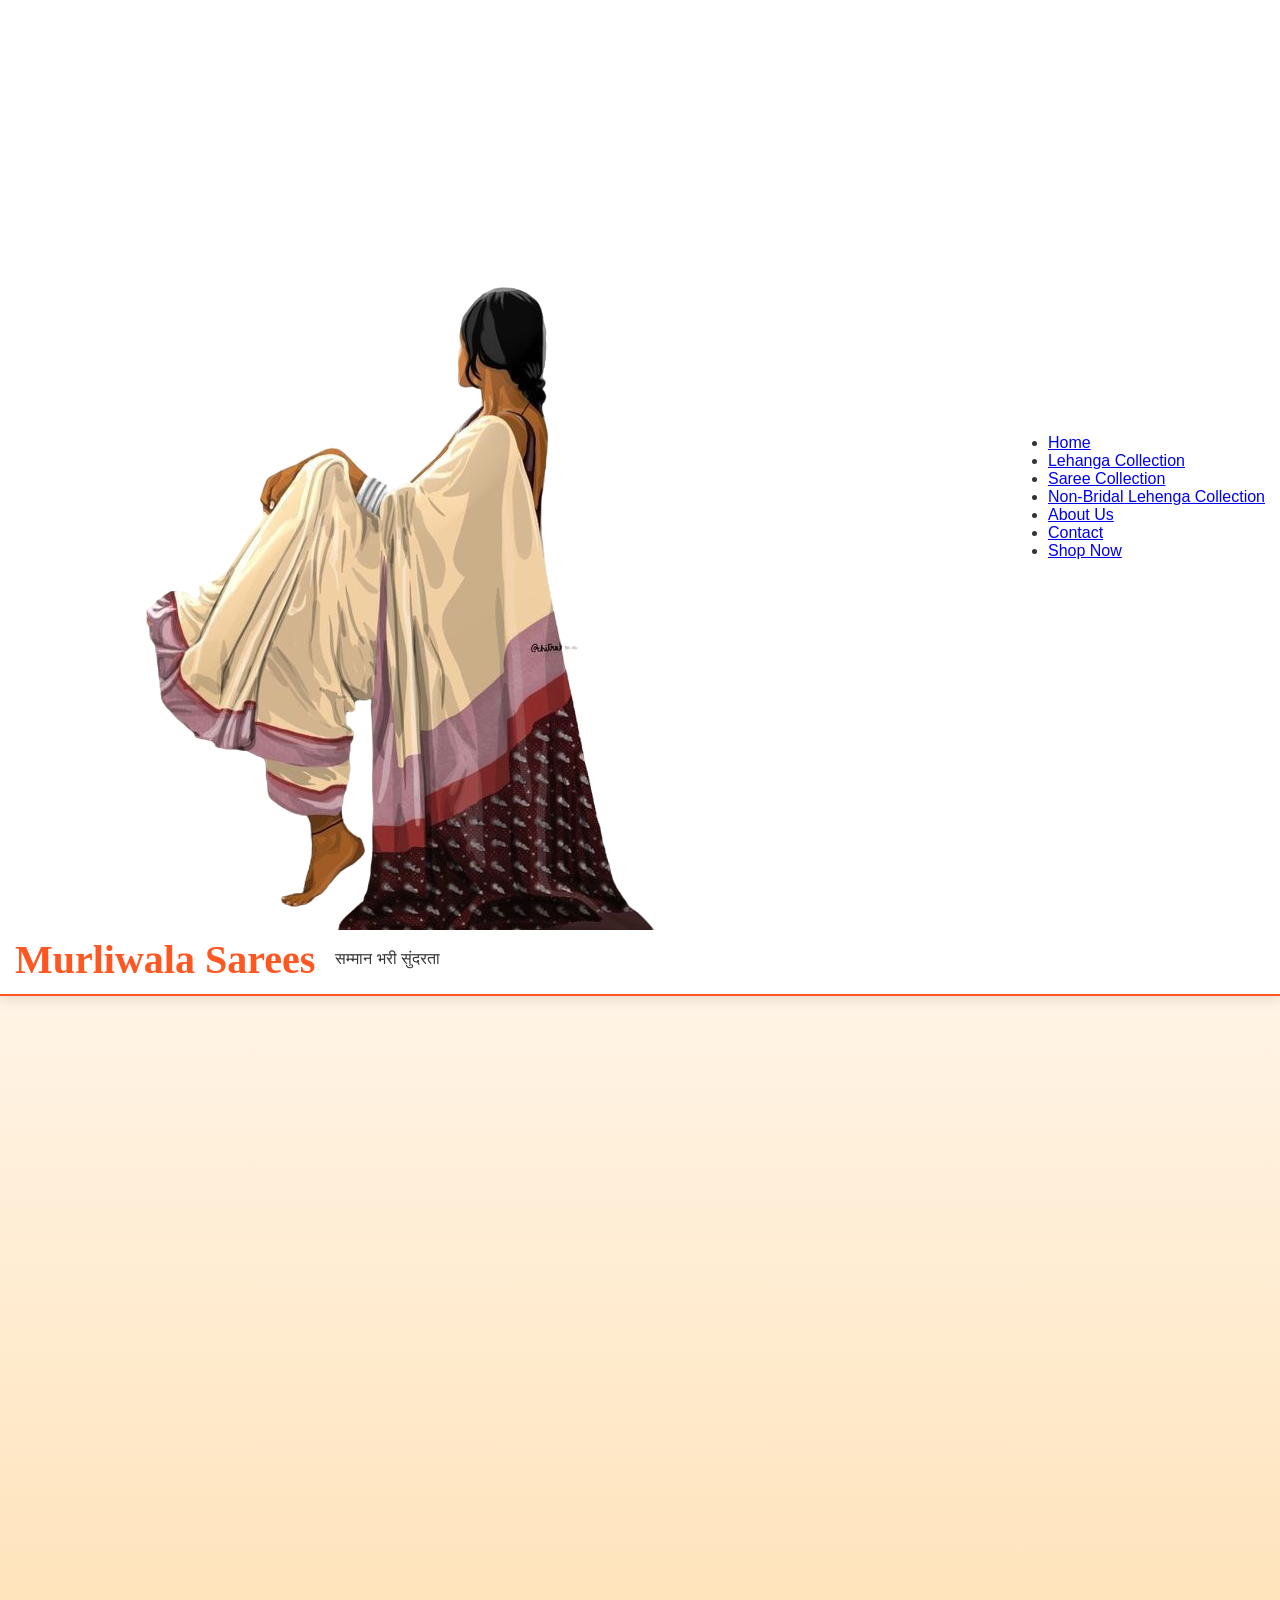
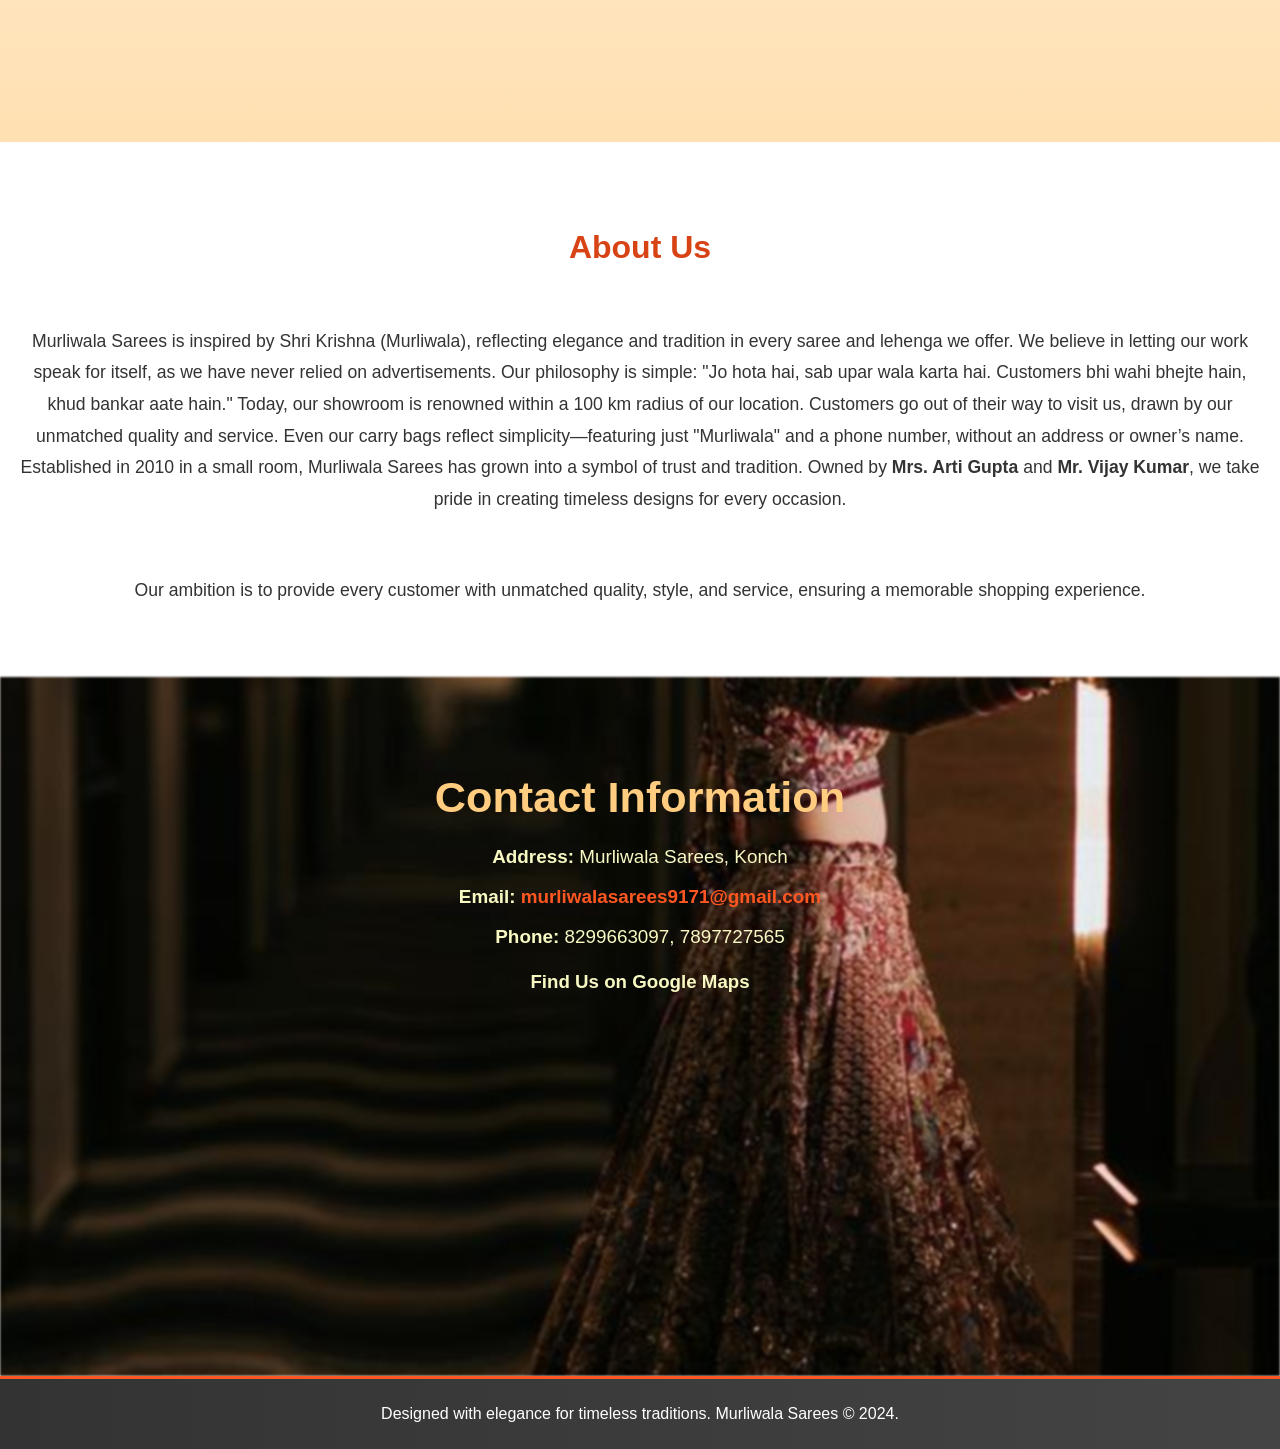
==== about.html @ 793ab2b8 "Initial commit" ====
<!DOCTYPE html>
<html lang="en">
<head>
    <meta charset="UTF-8">
    <meta name="viewport" content="width=device-width, initial-scale=1.0">
    <title>Murliwala Sarees</title>
    <link rel="stylesheet" href="home.css">
</head>
<body>
    <header>
        <div class="header-content">
            <img src="logo.png" alt="Murliwala Logo" class="logo-image">
            <div class="logo">
                <h1>Murliwala Sarees</h1>
                <p>सम्मान भरी सुंदरता</p>
            </div>
        </div>
        <nav>
            <ul class="nav">
                <li><a href="home.html">Home</a></li>
                <li><a href="lehanga.html">Lehanga Collection</a></li>
                <li><a href="saree.html">Saree Collection</a></li>
                <li><a href="lancha.html">Non-Bridal Lehenga Collection</a></li>
                <li><a href="#about">About Us</a></li>
                <li><a href="#contact">Contact</a></li>
                <li><a target="_blank" href="https://maps.app.goo.gl/zSAYXkmhcjWzedgK6" >Shop Now</a></li>
            
            </ul>
        </nav>
    </header>

    <main>
        <section id="home" class="video-section">
            <video autoplay loop muted>
                <source src="IMG_0142.mov" type="video/mp4">
            </video>
        </section>

        <section id="about" class="about-section">
            <h2>About Us</h2>
            <p>Murliwala Sarees is inspired by Shri Krishna (Murliwala), reflecting elegance and tradition in every saree and lehenga we offer.

                We believe in letting our work speak for itself, as we have never relied on advertisements. Our philosophy is simple: "Jo hota hai, sab upar wala karta hai. Customers bhi wahi bhejte hain, khud bankar aate hain."
                
                Today, our showroom is renowned within a 100 km radius of our location. Customers go out of their way to visit us, drawn by our unmatched quality and service. Even our carry bags reflect simplicity—featuring just "Murliwala" and a phone number, without an address or owner’s name.
                
                Established in 2010 in a small room, Murliwala Sarees has grown into a symbol of trust and tradition. Owned by <b>Mrs. Arti Gupta</b> and <b> Mr. Vijay Kumar</b>, we take pride in creating timeless designs for every occasion.</p>
            <p>Our ambition is to provide every customer with unmatched quality, style, and service, ensuring a memorable shopping experience.</p>
        </section>

        <section id="contact" class="contact-section">
            <h2>Contact Information</h2>
            <p><strong>Address:</strong> Murliwala Sarees, Konch</p>
            <p><strong>Email:</strong> <a href="mailto:murliwalasarees9171@gmail.com">murliwalasarees9171@gmail.com</a></p>
            <p><strong>Phone:</strong> 8299663097, 7897727565</p>
            <h3>Find Us on Google Maps</h3>
            <iframe 
                src="https://www.google.com/maps/embed?pb=!1m18!1m12!1m3!1d3641.2320705434124!2d79.14484531434269!3d25.99481888399678!2m3!1f0!2f0!3f0!3m2!1i1024!2i768!4f13.1!3m3!1m2!1s0x399c52682dc9b57b%3A0x93c0e0e54a19d317!2sJawahar%20Nagar%2C%20Konch%2C%20Uttar%20Pradesh!5e0!3m2!1sen!2sin!4v1700000000000!5m2!1sen!2sin" 
                width="100%" height="300" style="border:0;" allowfullscreen="" loading="lazy"></iframe>
        </section>
    </main>

    <footer>
        <p>Designed with elegance for timeless traditions. Murliwala Sarees &copy; 2024.</p>
    </footer>
</body>
</html>
---- home.css ----
body {
    font-family: Arial, Helvetica, sans-serif;
    margin: 0;
    padding: 0;
    background: linear-gradient(to bottom, #fff4e6, #f8f3f3);
    color: #333;
}

header {
    background-color: #fff;
    padding: 10px 15px;
    box-shadow: 0 4px 12px rgba(0, 0, 0, 0.1);
    position: sticky;
    top: 0;
    z-index: 1000;
    display: flex;
    justify-content: space-between;
    align-items: center;
    flex-wrap: wrap;
    transition: transform 0.3s ease;
    border-bottom: 2px solid #ff5722 ;
}

.header-container {
    width: 100%;
    display: flex;
    justify-content: space-between;
    align-items: center;
    flex-wrap: wrap;
}

header .logo {
    display: flex;
    align-items: center;
    gap: 20px;
    flex: 0.7;
    min-width: 150px;
}

header .logo h1 {
    font-size: 2.5rem;
    color: #ff5722;
    font-family: 'Papyrus', Fantasy;
    margin: 0;
}

header .logo .logo-image {
    width: 50px;
    height: 50px;
    border-radius: 45%;
    object-fit: cover;
    box-shadow: 0px 2px 12px rgba(0, 0, 0, 0.4);
    border: 1px #ff5722 solid;
}

.main-nav {
    flex: 2;
    min-width: 300px;
    
}

.main-nav ul {
    list-style: none;
    padding: 0;
    margin: 0;
    display: flex;
    gap: 20px;
    flex-wrap: wrap;
    justify-content: space-evenly;
}

.main-nav ul li {
    position: relative;
}

.main-nav ul li a {
    text-decoration: none;
    font-size: 14px;
    font-weight: bold;
    color: #333;
    padding: 8px 15px;
    border-radius: 15px;
    transition: all 0.3s ease;
    white-space: nowrap;
}

.main-nav ul li a:hover {
    color: #fff;
    background-color: #ff5722;
    transform: translateY(-3px);
}

.dropdown-menu {
    display: none;
    position: absolute;
    top: 27px;
    left: 0;
    background-color: #fff;
    border-radius: 15px;
    box-shadow: 0 8px 12px rgba(0, 0, 0, 0.5);
    z-index: 1000;
    min-width: 200px;
    padding: 10px 0;
    opacity: 0;
    visibility: hidden;
    transform: translateY(-10px);
    transition: all 0.3s ease;
}

.main-nav ul li:hover .dropdown-menu {
    display: block;
    opacity: 1;
    visibility: visible;
    transform: translateY(0);
}

.dropdown-menu li a {
    padding: 10px 15px;
    color: #fff;
    font-size: 14px;
    text-transform: capitalize;
    transition: all 0.3s ease;
    border-radius: 5px;
    display: block;
}

.dropdown-menu li a:hover {
    background-color: #ff5722;
    transform: translateX(5px);
}

.header-icons {
    display: flex;
    gap: 15px;
    align-items: center;
    flex: 1;
    justify-content: flex-end;
    min-width: 150px;
}

.header-icons .icon {
    font-size: 26px;
    color: #ff5722;
    transition: all 0.3s ease;
}

.header-icons .icon:hover {
    color: #e64a19;
    transform: translateY(-5px);
}

.search-bar {
    display: flex;
    align-items: center;
    border: 2px solid #ff5722;
    border-radius: 20px;
    overflow: hidden;
    background: #fff;
    position: relative;
    padding: 0 10px;
    width: 250px;
    transition: all 0.3s ease;
}

.search-input {
    padding: 8px 10px;
    font-size: 16px;
    border: none;
    outline: none;
    width: 100%;
    background: none;
    transition: all 0.3s ease;
}

.search-input:focus {
    width: 300px;
    outline: none;
}

.search-icon {
    font-size: 18px;
    color: #ff5722;
    cursor: pointer;
    margin-left: 10px;
    transition: color 0.3s ease;
}

.search-icon:hover {
    color: #e64a19;
}

.hero p {
    font-size: 1.2rem;
    margin: 10px 0 20px;
    color: #666;
}

.hero .btn {
    background: #ff5722;
    color: #fff;
    padding: 10px 20px;
    text-decoration: none;
    font-size: 16px;
    border-radius: 5px;
    box-shadow: 0 4px 6px rgba(0, 0, 0, 0.2);
    transition: background 0.3s, transform 0.2s;
}

.hero .btn:hover {
    background: #e64a19;
    transform: scale(1.05);
}

section {
    padding: 40px 20px;
    text-align: center;
}

section h2 {
    font-size: 2rem;
    margin-bottom: 10px;
    color: #d84315;
}

section p {
    font-size: 1rem;
    line-height: 1.6;
}

footer {
    background-color: #222;
    color: #fff;
    padding: 20px 0px;
    text-align: center;
    font-family: 'Arial', sans-serif;
    border-top: 3px solid #ff5722;
    position: relative;
}

.footer-logo h2 {
    font-size: 1.8rem;
    color: #ff5722;
    margin: 0 0 10px 0;
    font-family: 'Papyrus', Fantasy;
    letter-spacing: 10px;
}

.footer-socials {
    display: flex;
    gap: 20px;
    justify-content: center;
    margin-top: 1px;
}

.footer-socials .social-icon {
    font-size: 24px;
    color: #fff;
    transition: color 0.3s ease, transform 0.3s ease;
}

.footer-socials .social-icon:hover {
    color: #ff5722;
    transform: translateY(-5px);
}

.footer-note p {
    font-size: 14px;
    color: #e0e0e0;
    margin-top: 15px;
    font-family: 'Arial', sans-serif;
    letter-spacing: 2.5px;
}

@media (max-width: 760px) {
    .footer-container {
        flex-direction: column;
        text-align: center;
    }

    .footer-socials {
        gap: 15px;
    }

    .footer-logo h2 {
        font-size: 1.8rem;
    }
}







/* Video Section Styles */
.video-section {
    position: relative;
    height: 74vh;
    overflow: hidden;
    background: linear-gradient(to top, #ffe0b2, #fff4e6);
    opacity: 0;
    animation: fadeInUp 1.5s ease-out forwards, slideInUp 1s ease-out forwards;
    animation-delay: 0.2s, 0.2s;
}

.video-section video {
    width: 100%;
    height: 100%;
    object-fit: cover;
    opacity: 0;
    animation: fadeInVideo 1.5s ease-out forwards;
    animation-delay: 0.5s;
}

.about-section {
    display: flex;
    align-items: center;
    justify-content: center;
    gap: 40px;
    flex-wrap: wrap;
    text-align: center;
    padding: 60px 20px;
    background: #fff;
    opacity: 0;
    animation: fadeInUp 1s forwards, slideInLeft 1s forwards;
    animation-delay: 0.5s, 1s;
}

.about-text {
    flex: 1;
    max-width: 600px;
    text-align: left;
    opacity: 0;
    animation: slideInLeft 1s forwards;
    animation-delay: 0.8s;
}

.about-text h2 {
    font-size: 2.5rem;
    color: #d84315;
    margin-bottom: 20px;
    text-align: center;
    opacity: 0;
    animation: fadeIn 1s forwards;
    animation-delay: 1.1s;
}

.about-section p {
    font-size: 1.1rem;
    line-height: 1.8;
    margin: 10px 0;
    opacity: 0;
    animation: fadeIn 1s forwards;
    animation-delay: 1.6s;
}

.about-image {
    flex: 1;
    max-width: 600px;
    display: flex;
    justify-content: center;
    opacity: 0;
    animation: slideInRight 1s forwards;
    animation-delay: 1.2s;
}

.about-image video {
    border-radius: 30px;
    box-shadow: 0px 4px 20px rgba(0, 0, 0, 0.1);
    height: auto;
    max-height: 500px;
    opacity: 0;
    animation: zoomIn 1.4s forwards;
    animation-delay: 1.6s;
}

/* Keyframe Animations */
@keyframes fadeIn {
    0% {
        opacity: 0;
    }
    100% {
        opacity: 1;
    }
}

@keyframes fadeInUp {
    0% {
        opacity: 0;
        transform: translateY(20px);
    }
    100% {
        opacity: 1;
        transform: translateY(0);
    }
}

@keyframes fadeInVideo {
    0% {
        opacity: 0;
    }
    100% {
        opacity: 1;
    }
}

@keyframes slideInUp {
    0% {
        transform: translateY(30px);
        opacity: 0;
    }
    100% {
        transform: translateY(0);
        opacity: 1;
    }
}

@keyframes slideInLeft {
    0% {
        transform: translateX(-50px);
        opacity: 0;
    }
    100% {
        transform: translateX(0);
        opacity: 1;
    }
}

@keyframes slideInRight {
    0% {
        transform: translateX(50px);
        opacity: 0;
    }
    100% {
        transform: translateX(0);
        opacity: 1;
    }
}

@keyframes zoomIn {
    0% {
        transform: scale(0.8);
        opacity: 0;
    }
    100% {
        transform: scale(1);
        opacity: 1;
    }
}

@keyframes bounceIn {
    0% {
        transform: scale(0.3);
        opacity: 0;
    }
    50% {
        transform: scale(1.1);
    }
    70% {
        transform: scale(0.9);
    }
    100% {
        transform: scale(1);
        opacity: 1;
    }
}


.contact-section {
    position: relative;
    padding: 60px 20px;
    color: rgb(248, 248, 195);
    text-align: center;
}

.contact-section::before {
    content: "";
    position: absolute;
    top: 0;
    left: 0;
    right: 0;
    bottom: 0;
    background: url('contact.jpeg') no-repeat center center/cover;
    filter: blur(1px);
    z-index: -1;
    opacity: 1;
}

.contact-section * {
    font-family: 'Poppins', sans-serif;
}

.contact-section h2 {
    font-size: 2.7rem;
    color: #ffcc80;
    margin-bottom: 20px;
}

.contact-section p {
    font-size: 1.18rem;
    line-height: 1.6;
    margin: 10px 0;
}

.contact-section a {
    color: #ff5722;
    text-decoration: none;
    font-weight: bold;
}

.contact-form {
    margin: 20px auto;
    max-width: 500px;
    background: rgb(247, 247, 218);
    padding: 20px;
    box-shadow: 0 4px 8px rgba(0, 0, 0, 0.1);
    border-radius: 10px;
    position: relative;
}

.contact-form h3 {
    margin-bottom: 10px;
    color: #333;
    font-size: 1.5rem;
}

.contact-form input,
.contact-form textarea {
    width: 100%;
    margin: 10px 0;
    padding: 10px;
    border: 1px solid #ddd;
    border-radius: 5px;
    font-size: 1rem;
    box-sizing: border-box;
}

.contact-form button {
    background-color: #d84315;
    color: #fff;
    padding: 10px 20px;
    border: none;
    border-radius: 50px;
    font-size: 1rem;
    cursor: pointer;
}

.contact-section {
    opacity: 0;
    animation: fadeInUp 2.5s ease-out forwards;
    animation-delay: 1.5s, 2s;
}

.contact-section h2,
.contact-section p,
.contact-section form {
    opacity: 0;
    animation: fadeInUp 1s forwards;
    animation-delay: 2s;
}

.contact-form input,
.contact-form textarea {
    opacity: 0;
    animation: fadeInUp 1s forwards;
    animation-delay: 2.3s;
}






footer {
    background: linear-gradient(to right, #333, #444);
    color: #fff;
    text-align: center;
    padding: 10px 0;
}












.social-links a {
    color: #ff5722;
    margin: 0 10px;
    font-weight: bold;
    display: inline-flex;
}

.social-links a:hover {
    color: #ffcc80;
    text-decoration: underline;
}

.social-links i {
    margin-right: 8px;
    font-size: 1.3rem; 
}

.map-container {
    margin-top: 20px;
    border-radius: 20px;
    overflow: hidden;
}


.feedback-section * {
    margin: 0;
    padding: 0;
    box-sizing: border-box;
    font-family: 'Poppins', sans-serif;
}

.feedback-section {
    display: flex;
    justify-content: center;
    align-items: center;
    height: 100vh;
    padding: 20px;
    text-align: center;
    background: url('fb04.webp') no-repeat center center/cover;
    backdrop-filter: blur(12px);
    color: #fff;
    position: relative;
    z-index: 1;
    animation: fadeIn 1.2s ease-in-out;
}

.feedback-section::before {
    content: "";
    position: absolute;
    top: 0;
    left: 0;
    width: 100%;
    height: 100%;
    background: rgba(0, 0, 0, 0.5);
    z-index: -1;
}

.feedback-container {
    max-width: 700px;
    background: rgba(0, 0, 0, 0.85);
    padding: 50px;
    border-radius: 25px;
    box-shadow: 0px 12px 25px rgba(0, 0, 0, 0.5);
    transform: scale(0.9);
    transition: transform 0.6s ease-in-out, box-shadow 0.6s ease-in-out;
    animation: popIn 1s ease forwards;
}

.feedback-container:hover {
    transform: scale(1.05);
    box-shadow: 0px 15px 30px rgba(0, 0, 0, 0.6);
}

h2 {
    font-size: 3rem;
    margin-bottom: 25px;
    color: #ffd27f;
    animation: slideDown 0.8s ease-in-out;
}

.feedback-display {
    font-size: 1.2rem;
    line-height: 1.8;
    color: #dcdcdc;
    min-height: 130px;
    opacity: 0;
    transform: translateY(30px);
    animation: fadeInUp 0.8s ease-in-out 0.4s forwards;
}

.google-feedback {
    margin-top: 35px;
}

.google-feedback a {
    text-decoration: none;
    color: #333;
    background: #ffd27f;
    padding: 15px 30px;
    border-radius: 35px;
    font-weight: bold;
    display: inline-block;
    transition: background 0.3s ease, transform 0.3s ease;
    animation: bounceIn 1.2s ease 1s forwards;
}

.google-feedback a:hover {
    background: #ffb74d;
    transform: scale(1.1);
}

@keyframes fadeIn {
    0% {
        opacity: 0;
    }
    100% {
        opacity: 1;
    }
}

@keyframes popIn {
    0% {
        opacity: 0;
        transform: scale(0.85);
    }
    100% {
        opacity: 1;
        transform: scale(1);
    }
}

@keyframes slideDown {
    0% {
        transform: translateY(-40px);
        opacity: 0;
    }
    100% {
        transform: translateY(0);
        opacity: 1;
    }
}

@keyframes fadeInUp {
    0% {
        opacity: 0;
        transform: translateY(30px);
    }
    100% {
        opacity: 1;
        transform: translateY(0);
    }
}

@keyframes bounceIn {
    0% {
        transform: scale(0.7);
        opacity: 0;
    }
    60% {
        transform: scale(1.1);
        opacity: 1;
    }
    100% {
        transform: scale(1);
    }
}

.section-to-animate {
    opacity: 0;
    transition: opacity 0.8s ease-in-out, transform 0.8s ease-in-out;
}

.section-to-animate.active {
    opacity: 1;
    transform: translateY(0);
}

.section-to-animate {
    transform: translateY(20px);
}
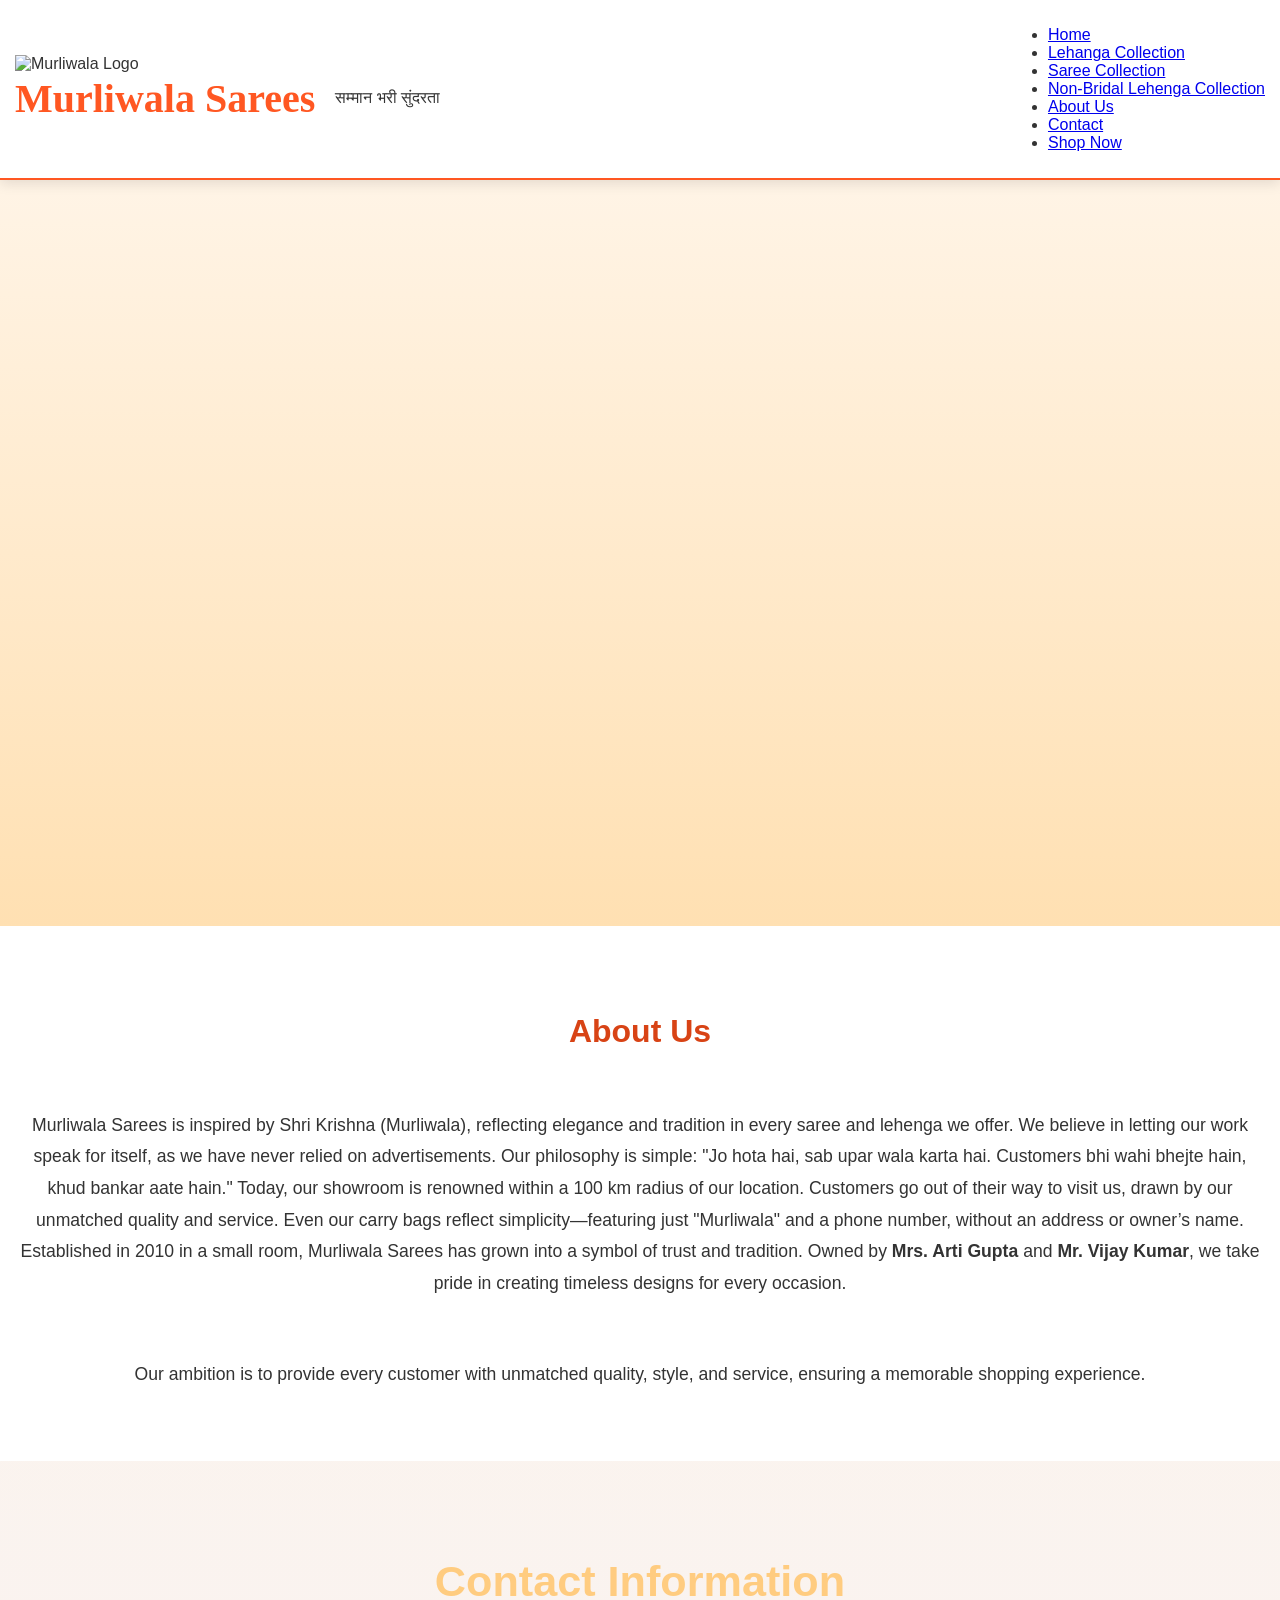
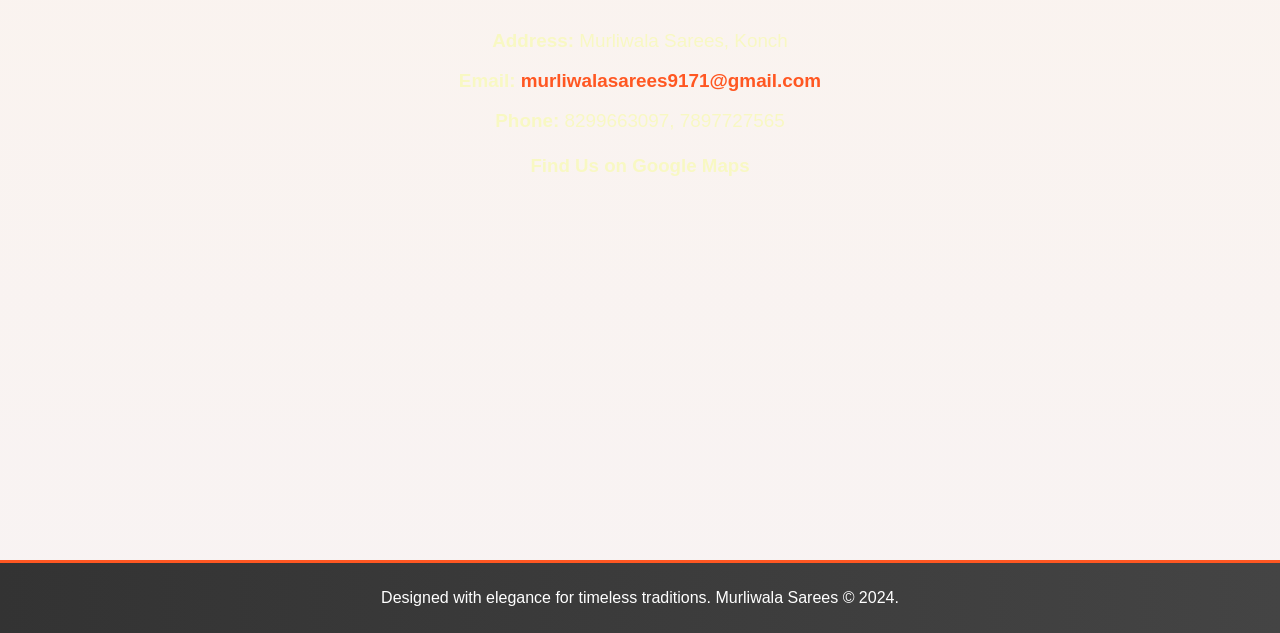
==== commit 399fabad: "Move media assets to assets folder and update links" ====
--- a/about.html
+++ b/about.html
@@ -1,67 +1,67 @@
-<!DOCTYPE html>
-<html lang="en">
-<head>
-    <meta charset="UTF-8">
-    <meta name="viewport" content="width=device-width, initial-scale=1.0">
-    <title>Murliwala Sarees</title>
-    <link rel="stylesheet" href="home.css">
-</head>
-<body>
-    <header>
-        <div class="header-content">
-            <img src="logo.png" alt="Murliwala Logo" class="logo-image">
-            <div class="logo">
-                <h1>Murliwala Sarees</h1>
-                <p>सम्मान भरी सुंदरता</p>
-            </div>
-        </div>
-        <nav>
-            <ul class="nav">
-                <li><a href="home.html">Home</a></li>
-                <li><a href="lehanga.html">Lehanga Collection</a></li>
-                <li><a href="saree.html">Saree Collection</a></li>
-                <li><a href="lancha.html">Non-Bridal Lehenga Collection</a></li>
-                <li><a href="#about">About Us</a></li>
-                <li><a href="#contact">Contact</a></li>
-                <li><a target="_blank" href="https://maps.app.goo.gl/zSAYXkmhcjWzedgK6" >Shop Now</a></li>
-            
-            </ul>
-        </nav>
-    </header>
-
-    <main>
-        <section id="home" class="video-section">
-            <video autoplay loop muted>
-                <source src="IMG_0142.mov" type="video/mp4">
-            </video>
-        </section>
-
-        <section id="about" class="about-section">
-            <h2>About Us</h2>
-            <p>Murliwala Sarees is inspired by Shri Krishna (Murliwala), reflecting elegance and tradition in every saree and lehenga we offer.
-
-                We believe in letting our work speak for itself, as we have never relied on advertisements. Our philosophy is simple: "Jo hota hai, sab upar wala karta hai. Customers bhi wahi bhejte hain, khud bankar aate hain."
-                
-                Today, our showroom is renowned within a 100 km radius of our location. Customers go out of their way to visit us, drawn by our unmatched quality and service. Even our carry bags reflect simplicity—featuring just "Murliwala" and a phone number, without an address or owner’s name.
-                
-                Established in 2010 in a small room, Murliwala Sarees has grown into a symbol of trust and tradition. Owned by <b>Mrs. Arti Gupta</b> and <b> Mr. Vijay Kumar</b>, we take pride in creating timeless designs for every occasion.</p>
-            <p>Our ambition is to provide every customer with unmatched quality, style, and service, ensuring a memorable shopping experience.</p>
-        </section>
-
-        <section id="contact" class="contact-section">
-            <h2>Contact Information</h2>
-            <p><strong>Address:</strong> Murliwala Sarees, Konch</p>
-            <p><strong>Email:</strong> <a href="mailto:murliwalasarees9171@gmail.com">murliwalasarees9171@gmail.com</a></p>
-            <p><strong>Phone:</strong> 8299663097, 7897727565</p>
-            <h3>Find Us on Google Maps</h3>
-            <iframe 
-                src="https://www.google.com/maps/embed?pb=!1m18!1m12!1m3!1d3641.2320705434124!2d79.14484531434269!3d25.99481888399678!2m3!1f0!2f0!3f0!3m2!1i1024!2i768!4f13.1!3m3!1m2!1s0x399c52682dc9b57b%3A0x93c0e0e54a19d317!2sJawahar%20Nagar%2C%20Konch%2C%20Uttar%20Pradesh!5e0!3m2!1sen!2sin!4v1700000000000!5m2!1sen!2sin" 
-                width="100%" height="300" style="border:0;" allowfullscreen="" loading="lazy"></iframe>
-        </section>
-    </main>
-
-    <footer>
-        <p>Designed with elegance for timeless traditions. Murliwala Sarees &copy; 2024.</p>
-    </footer>
-</body>
-</html>
+<!DOCTYPE html>
+<html lang="en">
+<head>
+    <meta charset="UTF-8">
+    <meta name="viewport" content="width=device-width, initial-scale=1.0">
+    <title>Murliwala Sarees</title>
+    <link rel="stylesheet" href="home.css">
+</head>
+<body>
+    <header>
+        <div class="header-content">
+            <img src="assets/logo.png" alt="Murliwala Logo" class="logo-image">
+            <div class="logo">
+                <h1>Murliwala Sarees</h1>
+                <p>सम्मान भरी सुंदरता</p>
+            </div>
+        </div>
+        <nav>
+            <ul class="nav">
+                <li><a href="home.html">Home</a></li>
+                <li><a href="lehanga.html">Lehanga Collection</a></li>
+                <li><a href="saree.html">Saree Collection</a></li>
+                <li><a href="lancha.html">Non-Bridal Lehenga Collection</a></li>
+                <li><a href="#about">About Us</a></li>
+                <li><a href="#contact">Contact</a></li>
+                <li><a target="_blank" href="https://maps.app.goo.gl/zSAYXkmhcjWzedgK6" >Shop Now</a></li>
+            
+            </ul>
+        </nav>
+    </header>
+
+    <main>
+        <section id="home" class="video-section">
+            <video autoplay loop muted>
+                <source src="assets/IMG_0142.mov" type="video/mp4">
+            </video>
+        </section>
+
+        <section id="about" class="about-section">
+            <h2>About Us</h2>
+            <p>Murliwala Sarees is inspired by Shri Krishna (Murliwala), reflecting elegance and tradition in every saree and lehenga we offer.
+
+                We believe in letting our work speak for itself, as we have never relied on advertisements. Our philosophy is simple: "Jo hota hai, sab upar wala karta hai. Customers bhi wahi bhejte hain, khud bankar aate hain."
+                
+                Today, our showroom is renowned within a 100 km radius of our location. Customers go out of their way to visit us, drawn by our unmatched quality and service. Even our carry bags reflect simplicity—featuring just "Murliwala" and a phone number, without an address or owner’s name.
+                
+                Established in 2010 in a small room, Murliwala Sarees has grown into a symbol of trust and tradition. Owned by <b>Mrs. Arti Gupta</b> and <b> Mr. Vijay Kumar</b>, we take pride in creating timeless designs for every occasion.</p>
+            <p>Our ambition is to provide every customer with unmatched quality, style, and service, ensuring a memorable shopping experience.</p>
+        </section>
+
+        <section id="contact" class="contact-section">
+            <h2>Contact Information</h2>
+            <p><strong>Address:</strong> Murliwala Sarees, Konch</p>
+            <p><strong>Email:</strong> <a href="mailto:murliwalasarees9171@gmail.com">murliwalasarees9171@gmail.com</a></p>
+            <p><strong>Phone:</strong> 8299663097, 7897727565</p>
+            <h3>Find Us on Google Maps</h3>
+            <iframe 
+                src="https://www.google.com/maps/embed?pb=!1m18!1m12!1m3!1d3641.2320705434124!2d79.14484531434269!3d25.99481888399678!2m3!1f0!2f0!3f0!3m2!1i1024!2i768!4f13.1!3m3!1m2!1s0x399c52682dc9b57b%3A0x93c0e0e54a19d317!2sJawahar%20Nagar%2C%20Konch%2C%20Uttar%20Pradesh!5e0!3m2!1sen!2sin!4v1700000000000!5m2!1sen!2sin" 
+                width="100%" height="300" style="border:0;" allowfullscreen="" loading="lazy"></iframe>
+        </section>
+    </main>
+
+    <footer>
+        <p>Designed with elegance for timeless traditions. Murliwala Sarees &copy; 2024.</p>
+    </footer>
+</body>
+</html>
--- a/home.css
+++ b/home.css
@@ -1,776 +1,776 @@
-body {
-    font-family: Arial, Helvetica, sans-serif;
-    margin: 0;
-    padding: 0;
-    background: linear-gradient(to bottom, #fff4e6, #f8f3f3);
-    color: #333;
-}
-
-header {
-    background-color: #fff;
-    padding: 10px 15px;
-    box-shadow: 0 4px 12px rgba(0, 0, 0, 0.1);
-    position: sticky;
-    top: 0;
-    z-index: 1000;
-    display: flex;
-    justify-content: space-between;
-    align-items: center;
-    flex-wrap: wrap;
-    transition: transform 0.3s ease;
-    border-bottom: 2px solid #ff5722 ;
-}
-
-.header-container {
-    width: 100%;
-    display: flex;
-    justify-content: space-between;
-    align-items: center;
-    flex-wrap: wrap;
-}
-
-header .logo {
-    display: flex;
-    align-items: center;
-    gap: 20px;
-    flex: 0.7;
-    min-width: 150px;
-}
-
-header .logo h1 {
-    font-size: 2.5rem;
-    color: #ff5722;
-    font-family: 'Papyrus', Fantasy;
-    margin: 0;
-}
-
-header .logo .logo-image {
-    width: 50px;
-    height: 50px;
-    border-radius: 45%;
-    object-fit: cover;
-    box-shadow: 0px 2px 12px rgba(0, 0, 0, 0.4);
-    border: 1px #ff5722 solid;
-}
-
-.main-nav {
-    flex: 2;
-    min-width: 300px;
-    
-}
-
-.main-nav ul {
-    list-style: none;
-    padding: 0;
-    margin: 0;
-    display: flex;
-    gap: 20px;
-    flex-wrap: wrap;
-    justify-content: space-evenly;
-}
-
-.main-nav ul li {
-    position: relative;
-}
-
-.main-nav ul li a {
-    text-decoration: none;
-    font-size: 14px;
-    font-weight: bold;
-    color: #333;
-    padding: 8px 15px;
-    border-radius: 15px;
-    transition: all 0.3s ease;
-    white-space: nowrap;
-}
-
-.main-nav ul li a:hover {
-    color: #fff;
-    background-color: #ff5722;
-    transform: translateY(-3px);
-}
-
-.dropdown-menu {
-    display: none;
-    position: absolute;
-    top: 27px;
-    left: 0;
-    background-color: #fff;
-    border-radius: 15px;
-    box-shadow: 0 8px 12px rgba(0, 0, 0, 0.5);
-    z-index: 1000;
-    min-width: 200px;
-    padding: 10px 0;
-    opacity: 0;
-    visibility: hidden;
-    transform: translateY(-10px);
-    transition: all 0.3s ease;
-}
-
-.main-nav ul li:hover .dropdown-menu {
-    display: block;
-    opacity: 1;
-    visibility: visible;
-    transform: translateY(0);
-}
-
-.dropdown-menu li a {
-    padding: 10px 15px;
-    color: #fff;
-    font-size: 14px;
-    text-transform: capitalize;
-    transition: all 0.3s ease;
-    border-radius: 5px;
-    display: block;
-}
-
-.dropdown-menu li a:hover {
-    background-color: #ff5722;
-    transform: translateX(5px);
-}
-
-.header-icons {
-    display: flex;
-    gap: 15px;
-    align-items: center;
-    flex: 1;
-    justify-content: flex-end;
-    min-width: 150px;
-}
-
-.header-icons .icon {
-    font-size: 26px;
-    color: #ff5722;
-    transition: all 0.3s ease;
-}
-
-.header-icons .icon:hover {
-    color: #e64a19;
-    transform: translateY(-5px);
-}
-
-.search-bar {
-    display: flex;
-    align-items: center;
-    border: 2px solid #ff5722;
-    border-radius: 20px;
-    overflow: hidden;
-    background: #fff;
-    position: relative;
-    padding: 0 10px;
-    width: 250px;
-    transition: all 0.3s ease;
-}
-
-.search-input {
-    padding: 8px 10px;
-    font-size: 16px;
-    border: none;
-    outline: none;
-    width: 100%;
-    background: none;
-    transition: all 0.3s ease;
-}
-
-.search-input:focus {
-    width: 300px;
-    outline: none;
-}
-
-.search-icon {
-    font-size: 18px;
-    color: #ff5722;
-    cursor: pointer;
-    margin-left: 10px;
-    transition: color 0.3s ease;
-}
-
-.search-icon:hover {
-    color: #e64a19;
-}
-
-.hero p {
-    font-size: 1.2rem;
-    margin: 10px 0 20px;
-    color: #666;
-}
-
-.hero .btn {
-    background: #ff5722;
-    color: #fff;
-    padding: 10px 20px;
-    text-decoration: none;
-    font-size: 16px;
-    border-radius: 5px;
-    box-shadow: 0 4px 6px rgba(0, 0, 0, 0.2);
-    transition: background 0.3s, transform 0.2s;
-}
-
-.hero .btn:hover {
-    background: #e64a19;
-    transform: scale(1.05);
-}
-
-section {
-    padding: 40px 20px;
-    text-align: center;
-}
-
-section h2 {
-    font-size: 2rem;
-    margin-bottom: 10px;
-    color: #d84315;
-}
-
-section p {
-    font-size: 1rem;
-    line-height: 1.6;
-}
-
-footer {
-    background-color: #222;
-    color: #fff;
-    padding: 20px 0px;
-    text-align: center;
-    font-family: 'Arial', sans-serif;
-    border-top: 3px solid #ff5722;
-    position: relative;
-}
-
-.footer-logo h2 {
-    font-size: 1.8rem;
-    color: #ff5722;
-    margin: 0 0 10px 0;
-    font-family: 'Papyrus', Fantasy;
-    letter-spacing: 10px;
-}
-
-.footer-socials {
-    display: flex;
-    gap: 20px;
-    justify-content: center;
-    margin-top: 1px;
-}
-
-.footer-socials .social-icon {
-    font-size: 24px;
-    color: #fff;
-    transition: color 0.3s ease, transform 0.3s ease;
-}
-
-.footer-socials .social-icon:hover {
-    color: #ff5722;
-    transform: translateY(-5px);
-}
-
-.footer-note p {
-    font-size: 14px;
-    color: #e0e0e0;
-    margin-top: 15px;
-    font-family: 'Arial', sans-serif;
-    letter-spacing: 2.5px;
-}
-
-@media (max-width: 760px) {
-    .footer-container {
-        flex-direction: column;
-        text-align: center;
-    }
-
-    .footer-socials {
-        gap: 15px;
-    }
-
-    .footer-logo h2 {
-        font-size: 1.8rem;
-    }
-}
-
-
-
-
-
-
-
-/* Video Section Styles */
-.video-section {
-    position: relative;
-    height: 74vh;
-    overflow: hidden;
-    background: linear-gradient(to top, #ffe0b2, #fff4e6);
-    opacity: 0;
-    animation: fadeInUp 1.5s ease-out forwards, slideInUp 1s ease-out forwards;
-    animation-delay: 0.2s, 0.2s;
-}
-
-.video-section video {
-    width: 100%;
-    height: 100%;
-    object-fit: cover;
-    opacity: 0;
-    animation: fadeInVideo 1.5s ease-out forwards;
-    animation-delay: 0.5s;
-}
-
-.about-section {
-    display: flex;
-    align-items: center;
-    justify-content: center;
-    gap: 40px;
-    flex-wrap: wrap;
-    text-align: center;
-    padding: 60px 20px;
-    background: #fff;
-    opacity: 0;
-    animation: fadeInUp 1s forwards, slideInLeft 1s forwards;
-    animation-delay: 0.5s, 1s;
-}
-
-.about-text {
-    flex: 1;
-    max-width: 600px;
-    text-align: left;
-    opacity: 0;
-    animation: slideInLeft 1s forwards;
-    animation-delay: 0.8s;
-}
-
-.about-text h2 {
-    font-size: 2.5rem;
-    color: #d84315;
-    margin-bottom: 20px;
-    text-align: center;
-    opacity: 0;
-    animation: fadeIn 1s forwards;
-    animation-delay: 1.1s;
-}
-
-.about-section p {
-    font-size: 1.1rem;
-    line-height: 1.8;
-    margin: 10px 0;
-    opacity: 0;
-    animation: fadeIn 1s forwards;
-    animation-delay: 1.6s;
-}
-
-.about-image {
-    flex: 1;
-    max-width: 600px;
-    display: flex;
-    justify-content: center;
-    opacity: 0;
-    animation: slideInRight 1s forwards;
-    animation-delay: 1.2s;
-}
-
-.about-image video {
-    border-radius: 30px;
-    box-shadow: 0px 4px 20px rgba(0, 0, 0, 0.1);
-    height: auto;
-    max-height: 500px;
-    opacity: 0;
-    animation: zoomIn 1.4s forwards;
-    animation-delay: 1.6s;
-}
-
-/* Keyframe Animations */
-@keyframes fadeIn {
-    0% {
-        opacity: 0;
-    }
-    100% {
-        opacity: 1;
-    }
-}
-
-@keyframes fadeInUp {
-    0% {
-        opacity: 0;
-        transform: translateY(20px);
-    }
-    100% {
-        opacity: 1;
-        transform: translateY(0);
-    }
-}
-
-@keyframes fadeInVideo {
-    0% {
-        opacity: 0;
-    }
-    100% {
-        opacity: 1;
-    }
-}
-
-@keyframes slideInUp {
-    0% {
-        transform: translateY(30px);
-        opacity: 0;
-    }
-    100% {
-        transform: translateY(0);
-        opacity: 1;
-    }
-}
-
-@keyframes slideInLeft {
-    0% {
-        transform: translateX(-50px);
-        opacity: 0;
-    }
-    100% {
-        transform: translateX(0);
-        opacity: 1;
-    }
-}
-
-@keyframes slideInRight {
-    0% {
-        transform: translateX(50px);
-        opacity: 0;
-    }
-    100% {
-        transform: translateX(0);
-        opacity: 1;
-    }
-}
-
-@keyframes zoomIn {
-    0% {
-        transform: scale(0.8);
-        opacity: 0;
-    }
-    100% {
-        transform: scale(1);
-        opacity: 1;
-    }
-}
-
-@keyframes bounceIn {
-    0% {
-        transform: scale(0.3);
-        opacity: 0;
-    }
-    50% {
-        transform: scale(1.1);
-    }
-    70% {
-        transform: scale(0.9);
-    }
-    100% {
-        transform: scale(1);
-        opacity: 1;
-    }
-}
-
-
-.contact-section {
-    position: relative;
-    padding: 60px 20px;
-    color: rgb(248, 248, 195);
-    text-align: center;
-}
-
-.contact-section::before {
-    content: "";
-    position: absolute;
-    top: 0;
-    left: 0;
-    right: 0;
-    bottom: 0;
-    background: url('contact.jpeg') no-repeat center center/cover;
-    filter: blur(1px);
-    z-index: -1;
-    opacity: 1;
-}
-
-.contact-section * {
-    font-family: 'Poppins', sans-serif;
-}
-
-.contact-section h2 {
-    font-size: 2.7rem;
-    color: #ffcc80;
-    margin-bottom: 20px;
-}
-
-.contact-section p {
-    font-size: 1.18rem;
-    line-height: 1.6;
-    margin: 10px 0;
-}
-
-.contact-section a {
-    color: #ff5722;
-    text-decoration: none;
-    font-weight: bold;
-}
-
-.contact-form {
-    margin: 20px auto;
-    max-width: 500px;
-    background: rgb(247, 247, 218);
-    padding: 20px;
-    box-shadow: 0 4px 8px rgba(0, 0, 0, 0.1);
-    border-radius: 10px;
-    position: relative;
-}
-
-.contact-form h3 {
-    margin-bottom: 10px;
-    color: #333;
-    font-size: 1.5rem;
-}
-
-.contact-form input,
-.contact-form textarea {
-    width: 100%;
-    margin: 10px 0;
-    padding: 10px;
-    border: 1px solid #ddd;
-    border-radius: 5px;
-    font-size: 1rem;
-    box-sizing: border-box;
-}
-
-.contact-form button {
-    background-color: #d84315;
-    color: #fff;
-    padding: 10px 20px;
-    border: none;
-    border-radius: 50px;
-    font-size: 1rem;
-    cursor: pointer;
-}
-
-.contact-section {
-    opacity: 0;
-    animation: fadeInUp 2.5s ease-out forwards;
-    animation-delay: 1.5s, 2s;
-}
-
-.contact-section h2,
-.contact-section p,
-.contact-section form {
-    opacity: 0;
-    animation: fadeInUp 1s forwards;
-    animation-delay: 2s;
-}
-
-.contact-form input,
-.contact-form textarea {
-    opacity: 0;
-    animation: fadeInUp 1s forwards;
-    animation-delay: 2.3s;
-}
-
-
-
-
-
-
-footer {
-    background: linear-gradient(to right, #333, #444);
-    color: #fff;
-    text-align: center;
-    padding: 10px 0;
-}
-
-
-
-
-
-
-
-
-
-
-
-
-.social-links a {
-    color: #ff5722;
-    margin: 0 10px;
-    font-weight: bold;
-    display: inline-flex;
-}
-
-.social-links a:hover {
-    color: #ffcc80;
-    text-decoration: underline;
-}
-
-.social-links i {
-    margin-right: 8px;
-    font-size: 1.3rem; 
-}
-
-.map-container {
-    margin-top: 20px;
-    border-radius: 20px;
-    overflow: hidden;
-}
-
-
-.feedback-section * {
-    margin: 0;
-    padding: 0;
-    box-sizing: border-box;
-    font-family: 'Poppins', sans-serif;
-}
-
-.feedback-section {
-    display: flex;
-    justify-content: center;
-    align-items: center;
-    height: 100vh;
-    padding: 20px;
-    text-align: center;
-    background: url('fb04.webp') no-repeat center center/cover;
-    backdrop-filter: blur(12px);
-    color: #fff;
-    position: relative;
-    z-index: 1;
-    animation: fadeIn 1.2s ease-in-out;
-}
-
-.feedback-section::before {
-    content: "";
-    position: absolute;
-    top: 0;
-    left: 0;
-    width: 100%;
-    height: 100%;
-    background: rgba(0, 0, 0, 0.5);
-    z-index: -1;
-}
-
-.feedback-container {
-    max-width: 700px;
-    background: rgba(0, 0, 0, 0.85);
-    padding: 50px;
-    border-radius: 25px;
-    box-shadow: 0px 12px 25px rgba(0, 0, 0, 0.5);
-    transform: scale(0.9);
-    transition: transform 0.6s ease-in-out, box-shadow 0.6s ease-in-out;
-    animation: popIn 1s ease forwards;
-}
-
-.feedback-container:hover {
-    transform: scale(1.05);
-    box-shadow: 0px 15px 30px rgba(0, 0, 0, 0.6);
-}
-
-h2 {
-    font-size: 3rem;
-    margin-bottom: 25px;
-    color: #ffd27f;
-    animation: slideDown 0.8s ease-in-out;
-}
-
-.feedback-display {
-    font-size: 1.2rem;
-    line-height: 1.8;
-    color: #dcdcdc;
-    min-height: 130px;
-    opacity: 0;
-    transform: translateY(30px);
-    animation: fadeInUp 0.8s ease-in-out 0.4s forwards;
-}
-
-.google-feedback {
-    margin-top: 35px;
-}
-
-.google-feedback a {
-    text-decoration: none;
-    color: #333;
-    background: #ffd27f;
-    padding: 15px 30px;
-    border-radius: 35px;
-    font-weight: bold;
-    display: inline-block;
-    transition: background 0.3s ease, transform 0.3s ease;
-    animation: bounceIn 1.2s ease 1s forwards;
-}
-
-.google-feedback a:hover {
-    background: #ffb74d;
-    transform: scale(1.1);
-}
-
-@keyframes fadeIn {
-    0% {
-        opacity: 0;
-    }
-    100% {
-        opacity: 1;
-    }
-}
-
-@keyframes popIn {
-    0% {
-        opacity: 0;
-        transform: scale(0.85);
-    }
-    100% {
-        opacity: 1;
-        transform: scale(1);
-    }
-}
-
-@keyframes slideDown {
-    0% {
-        transform: translateY(-40px);
-        opacity: 0;
-    }
-    100% {
-        transform: translateY(0);
-        opacity: 1;
-    }
-}
-
-@keyframes fadeInUp {
-    0% {
-        opacity: 0;
-        transform: translateY(30px);
-    }
-    100% {
-        opacity: 1;
-        transform: translateY(0);
-    }
-}
-
-@keyframes bounceIn {
-    0% {
-        transform: scale(0.7);
-        opacity: 0;
-    }
-    60% {
-        transform: scale(1.1);
-        opacity: 1;
-    }
-    100% {
-        transform: scale(1);
-    }
-}
-
-.section-to-animate {
-    opacity: 0;
-    transition: opacity 0.8s ease-in-out, transform 0.8s ease-in-out;
-}
-
-.section-to-animate.active {
-    opacity: 1;
-    transform: translateY(0);
-}
-
-.section-to-animate {
-    transform: translateY(20px);
-}
-
-
-
-
-
+body {
+    font-family: Arial, Helvetica, sans-serif;
+    margin: 0;
+    padding: 0;
+    background: linear-gradient(to bottom, #fff4e6, #f8f3f3);
+    color: #333;
+}
+
+header {
+    background-color: #fff;
+    padding: 10px 15px;
+    box-shadow: 0 4px 12px rgba(0, 0, 0, 0.1);
+    position: sticky;
+    top: 0;
+    z-index: 1000;
+    display: flex;
+    justify-content: space-between;
+    align-items: center;
+    flex-wrap: wrap;
+    transition: transform 0.3s ease;
+    border-bottom: 2px solid #ff5722 ;
+}
+
+.header-container {
+    width: 100%;
+    display: flex;
+    justify-content: space-between;
+    align-items: center;
+    flex-wrap: wrap;
+}
+
+header .logo {
+    display: flex;
+    align-items: center;
+    gap: 20px;
+    flex: 0.7;
+    min-width: 150px;
+}
+
+header .logo h1 {
+    font-size: 2.5rem;
+    color: #ff5722;
+    font-family: 'Papyrus', Fantasy;
+    margin: 0;
+}
+
+header .logo .logo-image {
+    width: 50px;
+    height: 50px;
+    border-radius: 45%;
+    object-fit: cover;
+    box-shadow: 0px 2px 12px rgba(0, 0, 0, 0.4);
+    border: 1px #ff5722 solid;
+}
+
+.main-nav {
+    flex: 2;
+    min-width: 300px;
+    
+}
+
+.main-nav ul {
+    list-style: none;
+    padding: 0;
+    margin: 0;
+    display: flex;
+    gap: 20px;
+    flex-wrap: wrap;
+    justify-content: space-evenly;
+}
+
+.main-nav ul li {
+    position: relative;
+}
+
+.main-nav ul li a {
+    text-decoration: none;
+    font-size: 14px;
+    font-weight: bold;
+    color: #333;
+    padding: 8px 15px;
+    border-radius: 15px;
+    transition: all 0.3s ease;
+    white-space: nowrap;
+}
+
+.main-nav ul li a:hover {
+    color: #fff;
+    background-color: #ff5722;
+    transform: translateY(-3px);
+}
+
+.dropdown-menu {
+    display: none;
+    position: absolute;
+    top: 27px;
+    left: 0;
+    background-color: #fff;
+    border-radius: 15px;
+    box-shadow: 0 8px 12px rgba(0, 0, 0, 0.5);
+    z-index: 1000;
+    min-width: 200px;
+    padding: 10px 0;
+    opacity: 0;
+    visibility: hidden;
+    transform: translateY(-10px);
+    transition: all 0.3s ease;
+}
+
+.main-nav ul li:hover .dropdown-menu {
+    display: block;
+    opacity: 1;
+    visibility: visible;
+    transform: translateY(0);
+}
+
+.dropdown-menu li a {
+    padding: 10px 15px;
+    color: #fff;
+    font-size: 14px;
+    text-transform: capitalize;
+    transition: all 0.3s ease;
+    border-radius: 5px;
+    display: block;
+}
+
+.dropdown-menu li a:hover {
+    background-color: #ff5722;
+    transform: translateX(5px);
+}
+
+.header-icons {
+    display: flex;
+    gap: 15px;
+    align-items: center;
+    flex: 1;
+    justify-content: flex-end;
+    min-width: 150px;
+}
+
+.header-icons .icon {
+    font-size: 26px;
+    color: #ff5722;
+    transition: all 0.3s ease;
+}
+
+.header-icons .icon:hover {
+    color: #e64a19;
+    transform: translateY(-5px);
+}
+
+.search-bar {
+    display: flex;
+    align-items: center;
+    border: 2px solid #ff5722;
+    border-radius: 20px;
+    overflow: hidden;
+    background: #fff;
+    position: relative;
+    padding: 0 10px;
+    width: 250px;
+    transition: all 0.3s ease;
+}
+
+.search-input {
+    padding: 8px 10px;
+    font-size: 16px;
+    border: none;
+    outline: none;
+    width: 100%;
+    background: none;
+    transition: all 0.3s ease;
+}
+
+.search-input:focus {
+    width: 300px;
+    outline: none;
+}
+
+.search-icon {
+    font-size: 18px;
+    color: #ff5722;
+    cursor: pointer;
+    margin-left: 10px;
+    transition: color 0.3s ease;
+}
+
+.search-icon:hover {
+    color: #e64a19;
+}
+
+.hero p {
+    font-size: 1.2rem;
+    margin: 10px 0 20px;
+    color: #666;
+}
+
+.hero .btn {
+    background: #ff5722;
+    color: #fff;
+    padding: 10px 20px;
+    text-decoration: none;
+    font-size: 16px;
+    border-radius: 5px;
+    box-shadow: 0 4px 6px rgba(0, 0, 0, 0.2);
+    transition: background 0.3s, transform 0.2s;
+}
+
+.hero .btn:hover {
+    background: #e64a19;
+    transform: scale(1.05);
+}
+
+section {
+    padding: 40px 20px;
+    text-align: center;
+}
+
+section h2 {
+    font-size: 2rem;
+    margin-bottom: 10px;
+    color: #d84315;
+}
+
+section p {
+    font-size: 1rem;
+    line-height: 1.6;
+}
+
+footer {
+    background-color: #222;
+    color: #fff;
+    padding: 20px 0px;
+    text-align: center;
+    font-family: 'Arial', sans-serif;
+    border-top: 3px solid #ff5722;
+    position: relative;
+}
+
+.footer-logo h2 {
+    font-size: 1.8rem;
+    color: #ff5722;
+    margin: 0 0 10px 0;
+    font-family: 'Papyrus', Fantasy;
+    letter-spacing: 10px;
+}
+
+.footer-socials {
+    display: flex;
+    gap: 20px;
+    justify-content: center;
+    margin-top: 1px;
+}
+
+.footer-socials .social-icon {
+    font-size: 24px;
+    color: #fff;
+    transition: color 0.3s ease, transform 0.3s ease;
+}
+
+.footer-socials .social-icon:hover {
+    color: #ff5722;
+    transform: translateY(-5px);
+}
+
+.footer-note p {
+    font-size: 14px;
+    color: #e0e0e0;
+    margin-top: 15px;
+    font-family: 'Arial', sans-serif;
+    letter-spacing: 2.5px;
+}
+
+@media (max-width: 760px) {
+    .footer-container {
+        flex-direction: column;
+        text-align: center;
+    }
+
+    .footer-socials {
+        gap: 15px;
+    }
+
+    .footer-logo h2 {
+        font-size: 1.8rem;
+    }
+}
+
+
+
+
+
+
+
+/* Video Section Styles */
+.video-section {
+    position: relative;
+    height: 74vh;
+    overflow: hidden;
+    background: linear-gradient(to top, #ffe0b2, #fff4e6);
+    opacity: 0;
+    animation: fadeInUp 1.5s ease-out forwards, slideInUp 1s ease-out forwards;
+    animation-delay: 0.2s, 0.2s;
+}
+
+.video-section video {
+    width: 100%;
+    height: 100%;
+    object-fit: cover;
+    opacity: 0;
+    animation: fadeInVideo 1.5s ease-out forwards;
+    animation-delay: 0.5s;
+}
+
+.about-section {
+    display: flex;
+    align-items: center;
+    justify-content: center;
+    gap: 40px;
+    flex-wrap: wrap;
+    text-align: center;
+    padding: 60px 20px;
+    background: #fff;
+    opacity: 0;
+    animation: fadeInUp 1s forwards, slideInLeft 1s forwards;
+    animation-delay: 0.5s, 1s;
+}
+
+.about-text {
+    flex: 1;
+    max-width: 600px;
+    text-align: left;
+    opacity: 0;
+    animation: slideInLeft 1s forwards;
+    animation-delay: 0.8s;
+}
+
+.about-text h2 {
+    font-size: 2.5rem;
+    color: #d84315;
+    margin-bottom: 20px;
+    text-align: center;
+    opacity: 0;
+    animation: fadeIn 1s forwards;
+    animation-delay: 1.1s;
+}
+
+.about-section p {
+    font-size: 1.1rem;
+    line-height: 1.8;
+    margin: 10px 0;
+    opacity: 0;
+    animation: fadeIn 1s forwards;
+    animation-delay: 1.6s;
+}
+
+.about-image {
+    flex: 1;
+    max-width: 600px;
+    display: flex;
+    justify-content: center;
+    opacity: 0;
+    animation: slideInRight 1s forwards;
+    animation-delay: 1.2s;
+}
+
+.about-image video {
+    border-radius: 30px;
+    box-shadow: 0px 4px 20px rgba(0, 0, 0, 0.1);
+    height: auto;
+    max-height: 500px;
+    opacity: 0;
+    animation: zoomIn 1.4s forwards;
+    animation-delay: 1.6s;
+}
+
+/* Keyframe Animations */
+@keyframes fadeIn {
+    0% {
+        opacity: 0;
+    }
+    100% {
+        opacity: 1;
+    }
+}
+
+@keyframes fadeInUp {
+    0% {
+        opacity: 0;
+        transform: translateY(20px);
+    }
+    100% {
+        opacity: 1;
+        transform: translateY(0);
+    }
+}
+
+@keyframes fadeInVideo {
+    0% {
+        opacity: 0;
+    }
+    100% {
+        opacity: 1;
+    }
+}
+
+@keyframes slideInUp {
+    0% {
+        transform: translateY(30px);
+        opacity: 0;
+    }
+    100% {
+        transform: translateY(0);
+        opacity: 1;
+    }
+}
+
+@keyframes slideInLeft {
+    0% {
+        transform: translateX(-50px);
+        opacity: 0;
+    }
+    100% {
+        transform: translateX(0);
+        opacity: 1;
+    }
+}
+
+@keyframes slideInRight {
+    0% {
+        transform: translateX(50px);
+        opacity: 0;
+    }
+    100% {
+        transform: translateX(0);
+        opacity: 1;
+    }
+}
+
+@keyframes zoomIn {
+    0% {
+        transform: scale(0.8);
+        opacity: 0;
+    }
+    100% {
+        transform: scale(1);
+        opacity: 1;
+    }
+}
+
+@keyframes bounceIn {
+    0% {
+        transform: scale(0.3);
+        opacity: 0;
+    }
+    50% {
+        transform: scale(1.1);
+    }
+    70% {
+        transform: scale(0.9);
+    }
+    100% {
+        transform: scale(1);
+        opacity: 1;
+    }
+}
+
+
+.contact-section {
+    position: relative;
+    padding: 60px 20px;
+    color: rgb(248, 248, 195);
+    text-align: center;
+}
+
+.contact-section::before {
+    content: "";
+    position: absolute;
+    top: 0;
+    left: 0;
+    right: 0;
+    bottom: 0;
+    background: url('assets/contact.jpeg') no-repeat center center/cover;
+    filter: blur(1px);
+    z-index: -1;
+    opacity: 1;
+}
+
+.contact-section * {
+    font-family: 'Poppins', sans-serif;
+}
+
+.contact-section h2 {
+    font-size: 2.7rem;
+    color: #ffcc80;
+    margin-bottom: 20px;
+}
+
+.contact-section p {
+    font-size: 1.18rem;
+    line-height: 1.6;
+    margin: 10px 0;
+}
+
+.contact-section a {
+    color: #ff5722;
+    text-decoration: none;
+    font-weight: bold;
+}
+
+.contact-form {
+    margin: 20px auto;
+    max-width: 500px;
+    background: rgb(247, 247, 218);
+    padding: 20px;
+    box-shadow: 0 4px 8px rgba(0, 0, 0, 0.1);
+    border-radius: 10px;
+    position: relative;
+}
+
+.contact-form h3 {
+    margin-bottom: 10px;
+    color: #333;
+    font-size: 1.5rem;
+}
+
+.contact-form input,
+.contact-form textarea {
+    width: 100%;
+    margin: 10px 0;
+    padding: 10px;
+    border: 1px solid #ddd;
+    border-radius: 5px;
+    font-size: 1rem;
+    box-sizing: border-box;
+}
+
+.contact-form button {
+    background-color: #d84315;
+    color: #fff;
+    padding: 10px 20px;
+    border: none;
+    border-radius: 50px;
+    font-size: 1rem;
+    cursor: pointer;
+}
+
+.contact-section {
+    opacity: 0;
+    animation: fadeInUp 2.5s ease-out forwards;
+    animation-delay: 1.5s, 2s;
+}
+
+.contact-section h2,
+.contact-section p,
+.contact-section form {
+    opacity: 0;
+    animation: fadeInUp 1s forwards;
+    animation-delay: 2s;
+}
+
+.contact-form input,
+.contact-form textarea {
+    opacity: 0;
+    animation: fadeInUp 1s forwards;
+    animation-delay: 2.3s;
+}
+
+
+
+
+
+
+footer {
+    background: linear-gradient(to right, #333, #444);
+    color: #fff;
+    text-align: center;
+    padding: 10px 0;
+}
+
+
+
+
+
+
+
+
+
+
+
+
+.social-links a {
+    color: #ff5722;
+    margin: 0 10px;
+    font-weight: bold;
+    display: inline-flex;
+}
+
+.social-links a:hover {
+    color: #ffcc80;
+    text-decoration: underline;
+}
+
+.social-links i {
+    margin-right: 8px;
+    font-size: 1.3rem; 
+}
+
+.map-container {
+    margin-top: 20px;
+    border-radius: 20px;
+    overflow: hidden;
+}
+
+
+.feedback-section * {
+    margin: 0;
+    padding: 0;
+    box-sizing: border-box;
+    font-family: 'Poppins', sans-serif;
+}
+
+.feedback-section {
+    display: flex;
+    justify-content: center;
+    align-items: center;
+    height: 100vh;
+    padding: 20px;
+    text-align: center;
+    background: url('assets/fb04.webp') no-repeat center center/cover;
+    backdrop-filter: blur(12px);
+    color: #fff;
+    position: relative;
+    z-index: 1;
+    animation: fadeIn 1.2s ease-in-out;
+}
+
+.feedback-section::before {
+    content: "";
+    position: absolute;
+    top: 0;
+    left: 0;
+    width: 100%;
+    height: 100%;
+    background: rgba(0, 0, 0, 0.5);
+    z-index: -1;
+}
+
+.feedback-container {
+    max-width: 700px;
+    background: rgba(0, 0, 0, 0.85);
+    padding: 50px;
+    border-radius: 25px;
+    box-shadow: 0px 12px 25px rgba(0, 0, 0, 0.5);
+    transform: scale(0.9);
+    transition: transform 0.6s ease-in-out, box-shadow 0.6s ease-in-out;
+    animation: popIn 1s ease forwards;
+}
+
+.feedback-container:hover {
+    transform: scale(1.05);
+    box-shadow: 0px 15px 30px rgba(0, 0, 0, 0.6);
+}
+
+h2 {
+    font-size: 3rem;
+    margin-bottom: 25px;
+    color: #ffd27f;
+    animation: slideDown 0.8s ease-in-out;
+}
+
+.feedback-display {
+    font-size: 1.2rem;
+    line-height: 1.8;
+    color: #dcdcdc;
+    min-height: 130px;
+    opacity: 0;
+    transform: translateY(30px);
+    animation: fadeInUp 0.8s ease-in-out 0.4s forwards;
+}
+
+.google-feedback {
+    margin-top: 35px;
+}
+
+.google-feedback a {
+    text-decoration: none;
+    color: #333;
+    background: #ffd27f;
+    padding: 15px 30px;
+    border-radius: 35px;
+    font-weight: bold;
+    display: inline-block;
+    transition: background 0.3s ease, transform 0.3s ease;
+    animation: bounceIn 1.2s ease 1s forwards;
+}
+
+.google-feedback a:hover {
+    background: #ffb74d;
+    transform: scale(1.1);
+}
+
+@keyframes fadeIn {
+    0% {
+        opacity: 0;
+    }
+    100% {
+        opacity: 1;
+    }
+}
+
+@keyframes popIn {
+    0% {
+        opacity: 0;
+        transform: scale(0.85);
+    }
+    100% {
+        opacity: 1;
+        transform: scale(1);
+    }
+}
+
+@keyframes slideDown {
+    0% {
+        transform: translateY(-40px);
+        opacity: 0;
+    }
+    100% {
+        transform: translateY(0);
+        opacity: 1;
+    }
+}
+
+@keyframes fadeInUp {
+    0% {
+        opacity: 0;
+        transform: translateY(30px);
+    }
+    100% {
+        opacity: 1;
+        transform: translateY(0);
+    }
+}
+
+@keyframes bounceIn {
+    0% {
+        transform: scale(0.7);
+        opacity: 0;
+    }
+    60% {
+        transform: scale(1.1);
+        opacity: 1;
+    }
+    100% {
+        transform: scale(1);
+    }
+}
+
+.section-to-animate {
+    opacity: 0;
+    transition: opacity 0.8s ease-in-out, transform 0.8s ease-in-out;
+}
+
+.section-to-animate.active {
+    opacity: 1;
+    transform: translateY(0);
+}
+
+.section-to-animate {
+    transform: translateY(20px);
+}
+
+
+
+
+
